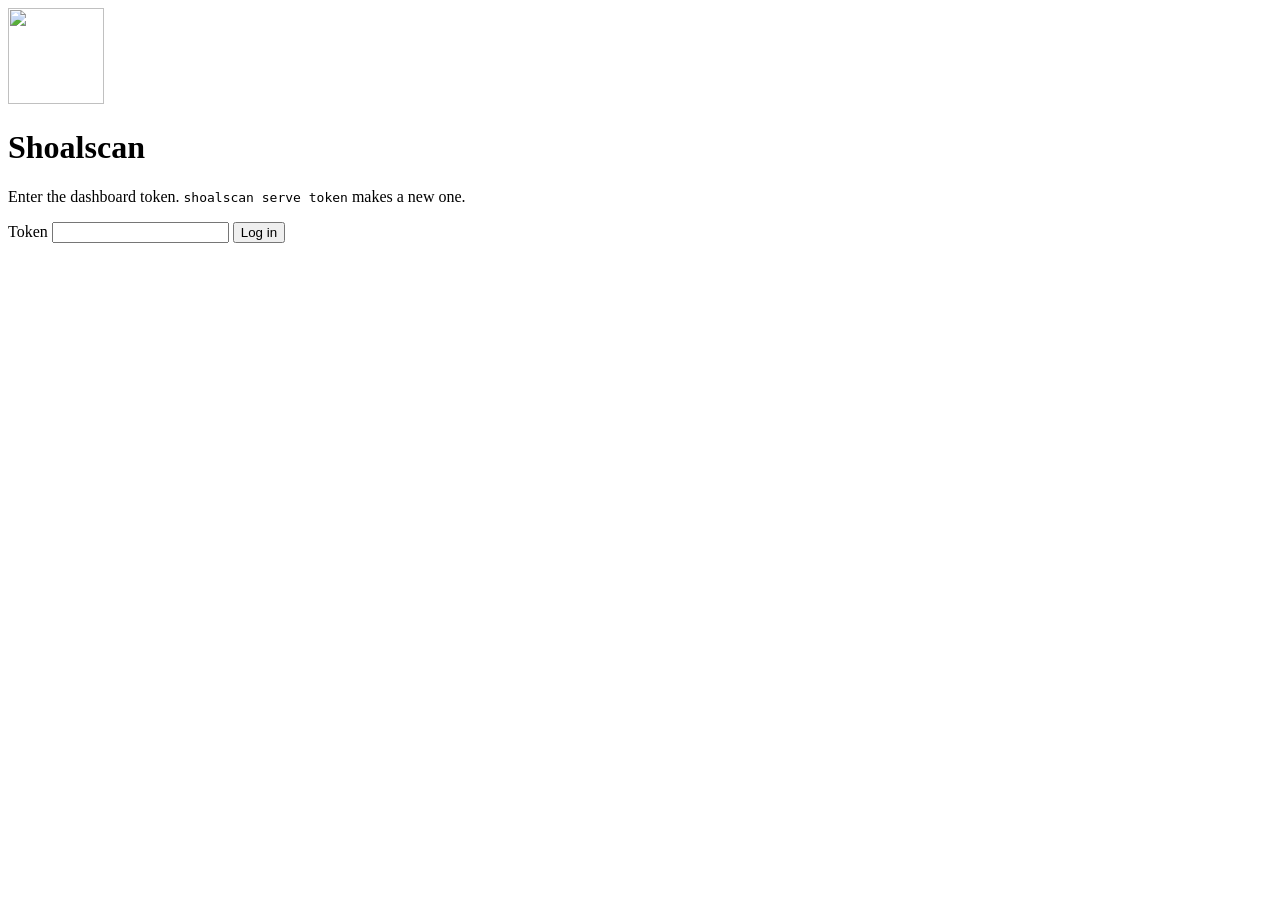
==== src/shoalscan/dashboard/static/login.html @ 6ce6f2b9 "Shoalscan 0.1.0 Pinned, verified security scanners as one CI step, a baseline that only shrinks, run" ====
<!doctype html>
<html lang="en">
<head>
<meta charset="utf-8">
<meta name="viewport" content="width=device-width, initial-scale=1">
<meta name="referrer" content="same-origin">
<title>Shoalscan: log in</title>
<link rel="icon" href="/static/shoalscan-icon.svg" type="image/svg+xml">
<link rel="stylesheet" href="/static/app.css">
<script src="/static/login.js" defer></script>
</head>
<body class="login-page">
<main class="login-card">
  <img src="/static/shoalscan-icon.svg" alt="" width="96" height="96">
  <h1>Shoalscan</h1>
  <p class="muted">Enter the dashboard token. <code>shoalscan serve token</code> makes a new one.</p>
  <p id="login-error" class="error" role="alert" hidden></p>
  <form method="post" action="/login" autocomplete="off">
    <label for="token">Token</label>
    <input id="token" name="token" type="password" required maxlength="128" autocomplete="current-password" spellcheck="false">
    <button type="submit">Log in</button>
  </form>
</main>
</body>
</html>
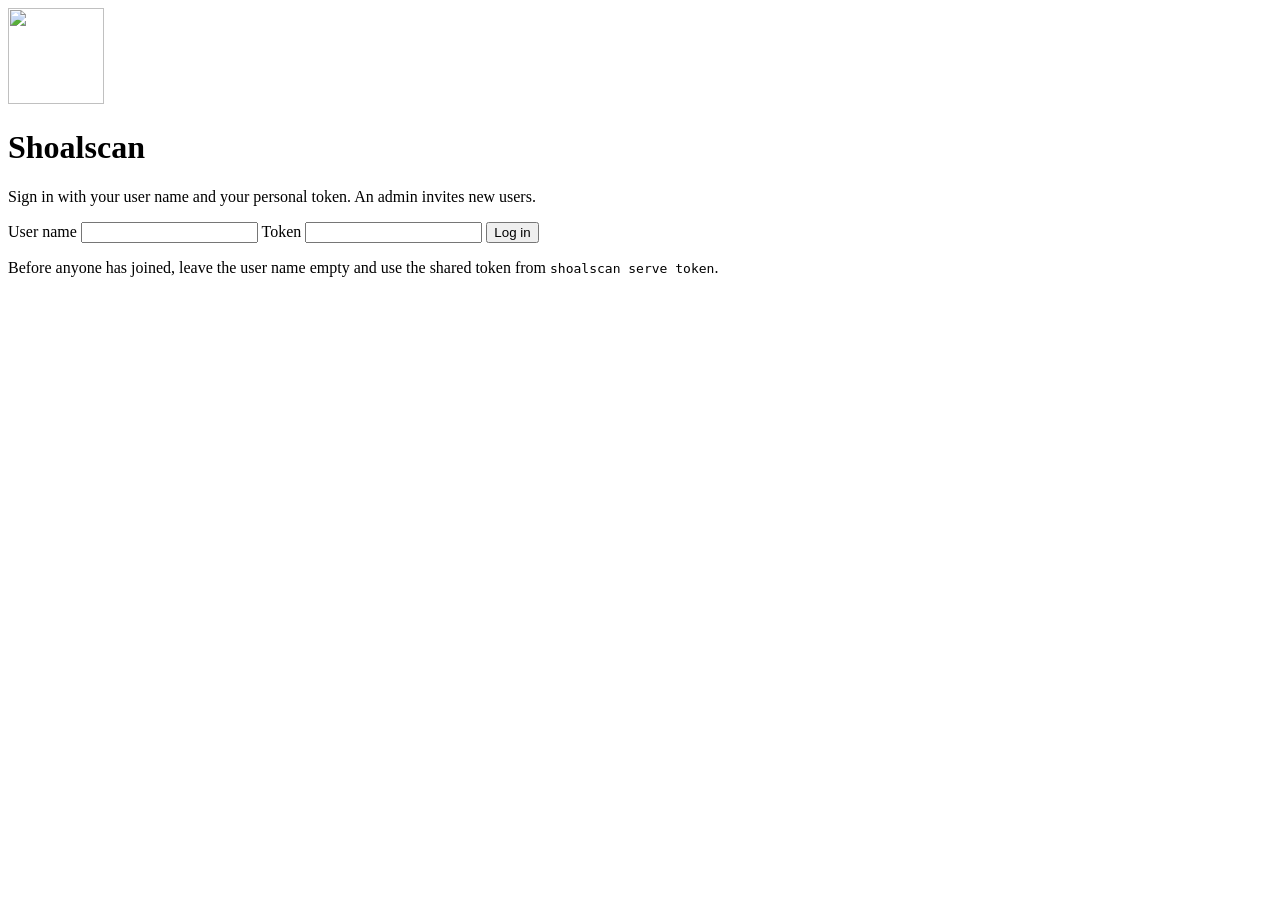
==== commit 670cc604: "Sign in to the dashboard as named users, with personal tokens The dashboard had one shared token, so" ====
--- a/src/shoalscan/dashboard/static/login.html
+++ b/src/shoalscan/dashboard/static/login.html
@@ -13,13 +13,16 @@
 <main class="login-card">
   <img src="/static/shoalscan-icon.svg" alt="" width="96" height="96">
   <h1>Shoalscan</h1>
-  <p class="muted">Enter the dashboard token. <code>shoalscan serve token</code> makes a new one.</p>
+  <p class="muted">Sign in with your user name and your personal token. An admin invites new users.</p>
   <p id="login-error" class="error" role="alert" hidden></p>
-  <form method="post" action="/login" autocomplete="off">
+  <form method="post" action="/login">
+    <label for="name">User name</label>
+    <input id="name" name="name" type="text" maxlength="64" autocomplete="username" autocapitalize="none" spellcheck="false">
     <label for="token">Token</label>
     <input id="token" name="token" type="password" required maxlength="128" autocomplete="current-password" spellcheck="false">
     <button type="submit">Log in</button>
   </form>
+  <p class="muted small">Before anyone has joined, leave the user name empty and use the shared token from <code>shoalscan serve token</code>.</p>
 </main>
 </body>
 </html>
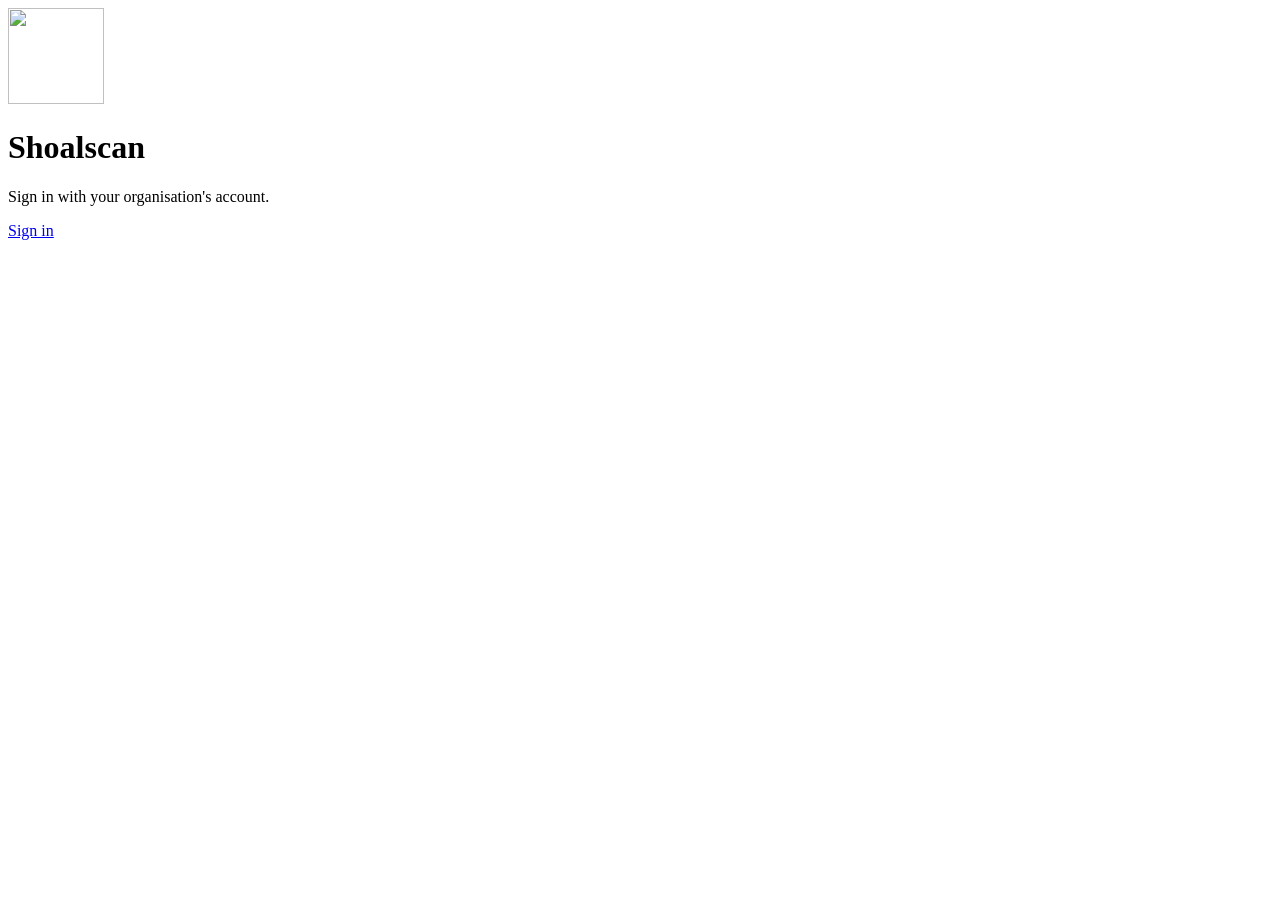
==== commit c8670cfb: "Sign in through an OpenID Connect provider, with a setup wizard People now sign in to the dashboard " ====
--- a/src/shoalscan/dashboard/static/login.html
+++ b/src/shoalscan/dashboard/static/login.html
@@ -4,7 +4,7 @@
 <meta charset="utf-8">
 <meta name="viewport" content="width=device-width, initial-scale=1">
 <meta name="referrer" content="same-origin">
-<title>Shoalscan: log in</title>
+<title>Shoalscan: sign in</title>
 <link rel="icon" href="/static/shoalscan-icon.svg" type="image/svg+xml">
 <link rel="stylesheet" href="/static/app.css">
 <script src="/static/login.js" defer></script>
@@ -13,16 +13,9 @@
 <main class="login-card">
   <img src="/static/shoalscan-icon.svg" alt="" width="96" height="96">
   <h1>Shoalscan</h1>
-  <p class="muted">Sign in with your user name and your personal token. An admin invites new users.</p>
+  <p class="muted">Sign in with your organisation's account.</p>
   <p id="login-error" class="error" role="alert" hidden></p>
-  <form method="post" action="/login">
-    <label for="name">User name</label>
-    <input id="name" name="name" type="text" maxlength="64" autocomplete="username" autocapitalize="none" spellcheck="false">
-    <label for="token">Token</label>
-    <input id="token" name="token" type="password" required maxlength="128" autocomplete="current-password" spellcheck="false">
-    <button type="submit">Log in</button>
-  </form>
-  <p class="muted small">Before anyone has joined, leave the user name empty and use the shared token from <code>shoalscan serve token</code>.</p>
+  <p><a class="button" href="/oidc/start">Sign in</a></p>
 </main>
 </body>
 </html>
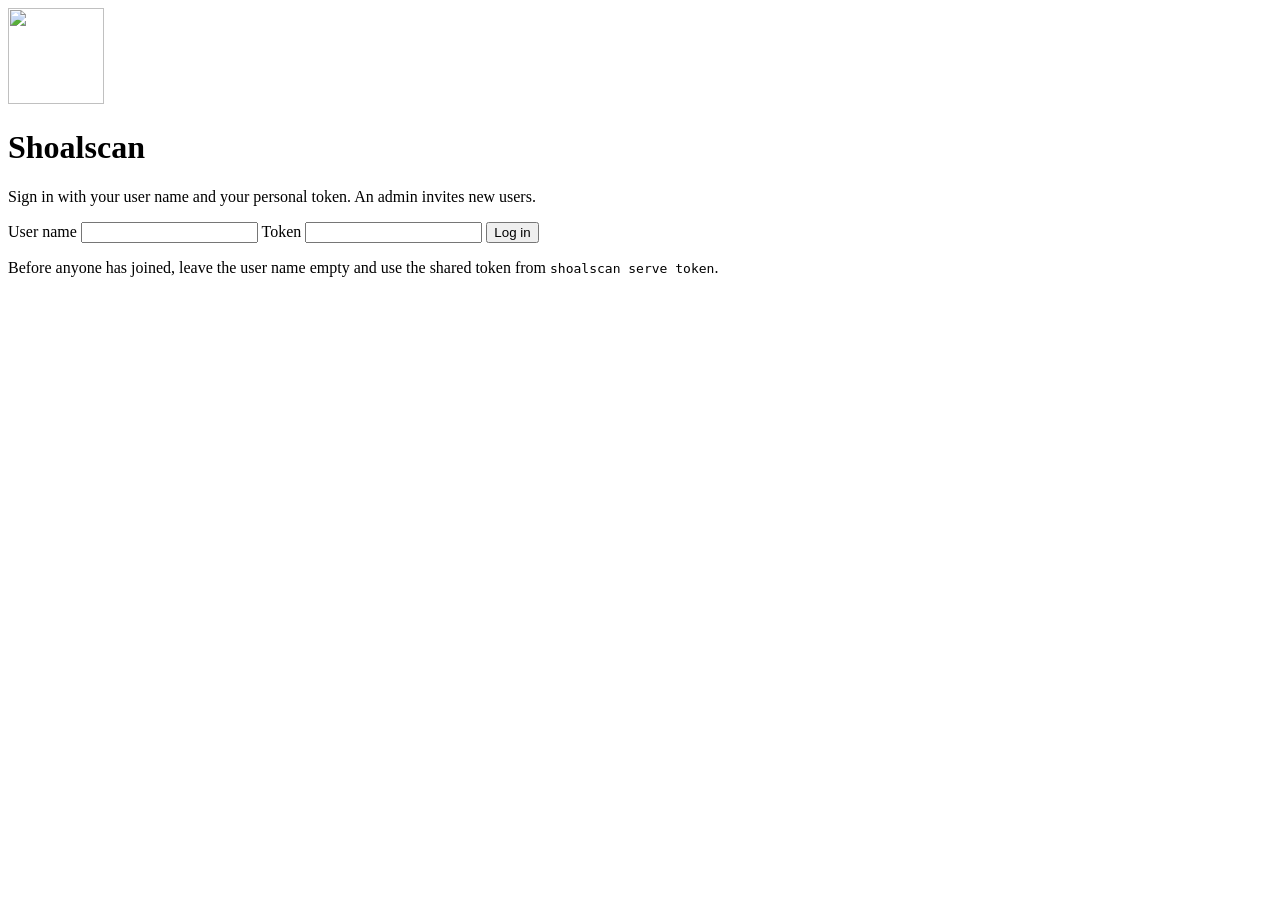
==== commit 866ec801: "Merge pull request #14 from spark-app-studio/feat/named-users Sign in to the dashboard as named user" ====
--- a/src/shoalscan/dashboard/static/login.html
+++ b/src/shoalscan/dashboard/static/login.html
@@ -4,7 +4,7 @@
 <meta charset="utf-8">
 <meta name="viewport" content="width=device-width, initial-scale=1">
 <meta name="referrer" content="same-origin">
-<title>Shoalscan: sign in</title>
+<title>Shoalscan: log in</title>
 <link rel="icon" href="/static/shoalscan-icon.svg" type="image/svg+xml">
 <link rel="stylesheet" href="/static/app.css">
 <script src="/static/login.js" defer></script>
@@ -13,9 +13,16 @@
 <main class="login-card">
   <img src="/static/shoalscan-icon.svg" alt="" width="96" height="96">
   <h1>Shoalscan</h1>
-  <p class="muted">Sign in with your organisation's account.</p>
+  <p class="muted">Sign in with your user name and your personal token. An admin invites new users.</p>
   <p id="login-error" class="error" role="alert" hidden></p>
-  <p><a class="button" href="/oidc/start">Sign in</a></p>
+  <form method="post" action="/login">
+    <label for="name">User name</label>
+    <input id="name" name="name" type="text" maxlength="64" autocomplete="username" autocapitalize="none" spellcheck="false">
+    <label for="token">Token</label>
+    <input id="token" name="token" type="password" required maxlength="128" autocomplete="current-password" spellcheck="false">
+    <button type="submit">Log in</button>
+  </form>
+  <p class="muted small">Before anyone has joined, leave the user name empty and use the shared token from <code>shoalscan serve token</code>.</p>
 </main>
 </body>
 </html>
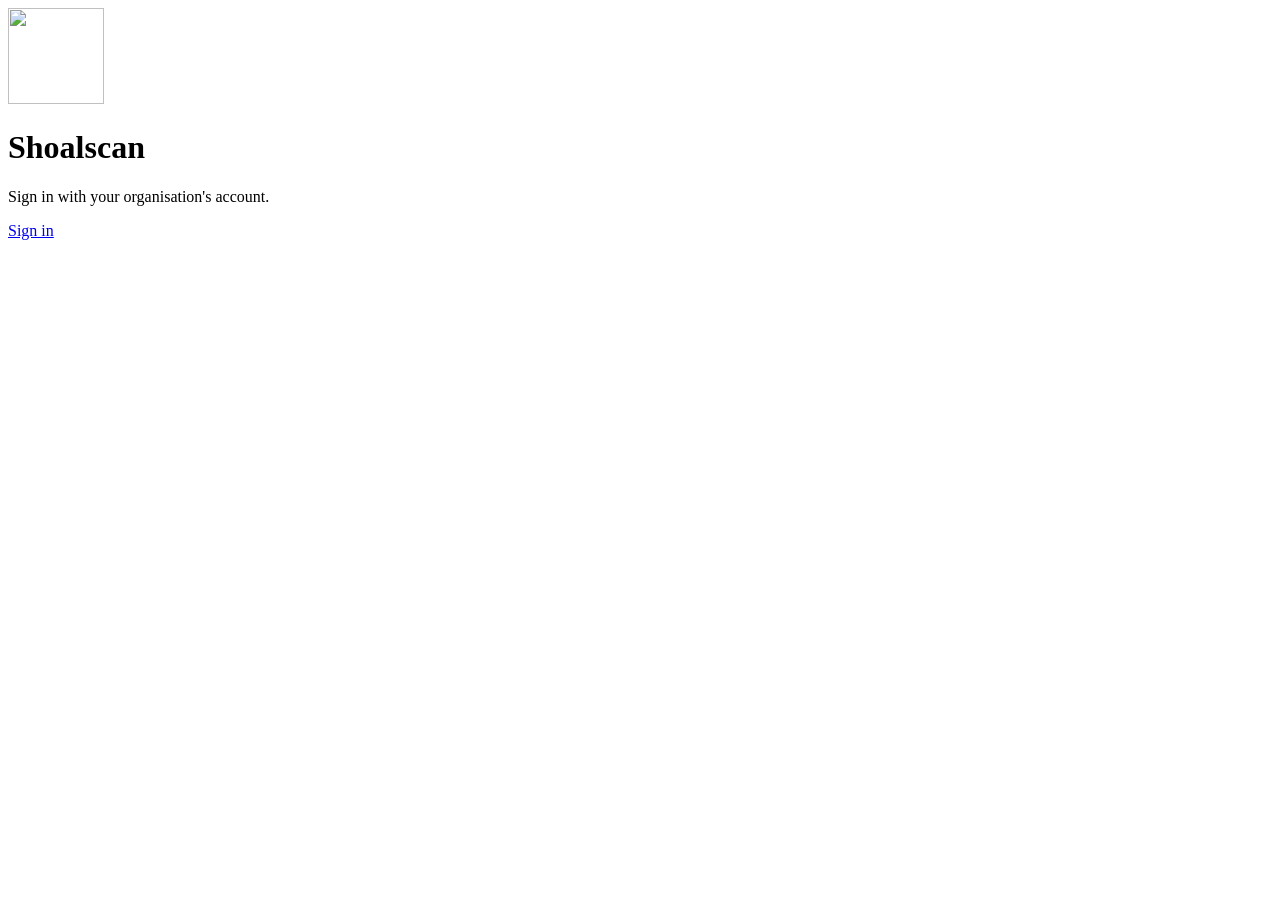
==== commit ce363c6c: "Merge pull request #16 from spark-app-studio/feat/oidc-sign-in Sign in through an OpenID Connect pro" ====
--- a/src/shoalscan/dashboard/static/login.html
+++ b/src/shoalscan/dashboard/static/login.html
@@ -4,7 +4,7 @@
 <meta charset="utf-8">
 <meta name="viewport" content="width=device-width, initial-scale=1">
 <meta name="referrer" content="same-origin">
-<title>Shoalscan: log in</title>
+<title>Shoalscan: sign in</title>
 <link rel="icon" href="/static/shoalscan-icon.svg" type="image/svg+xml">
 <link rel="stylesheet" href="/static/app.css">
 <script src="/static/login.js" defer></script>
@@ -13,16 +13,9 @@
 <main class="login-card">
   <img src="/static/shoalscan-icon.svg" alt="" width="96" height="96">
   <h1>Shoalscan</h1>
-  <p class="muted">Sign in with your user name and your personal token. An admin invites new users.</p>
+  <p class="muted">Sign in with your organisation's account.</p>
   <p id="login-error" class="error" role="alert" hidden></p>
-  <form method="post" action="/login">
-    <label for="name">User name</label>
-    <input id="name" name="name" type="text" maxlength="64" autocomplete="username" autocapitalize="none" spellcheck="false">
-    <label for="token">Token</label>
-    <input id="token" name="token" type="password" required maxlength="128" autocomplete="current-password" spellcheck="false">
-    <button type="submit">Log in</button>
-  </form>
-  <p class="muted small">Before anyone has joined, leave the user name empty and use the shared token from <code>shoalscan serve token</code>.</p>
+  <p><a class="button" href="/oidc/start">Sign in</a></p>
 </main>
 </body>
 </html>
